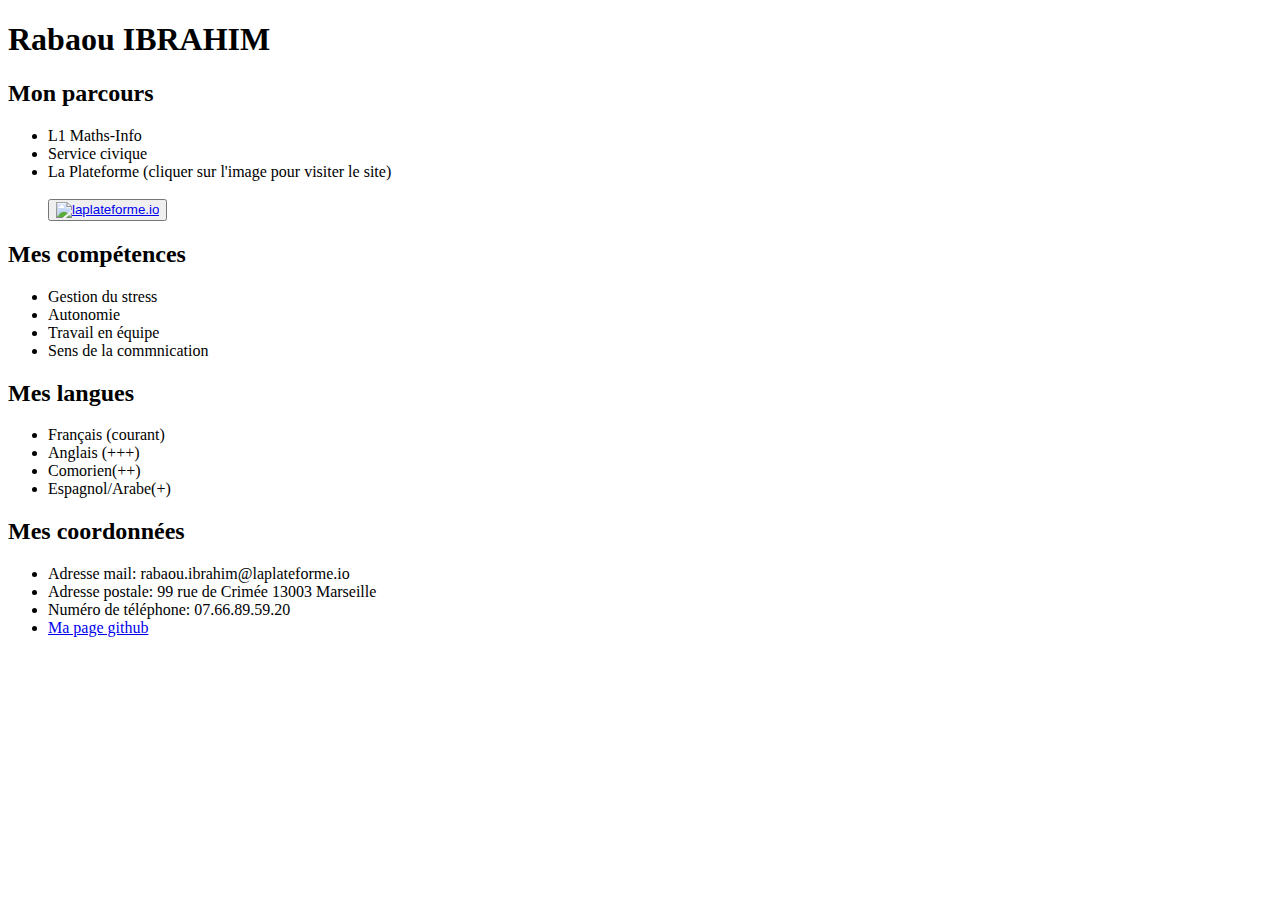
==== rabaou.ibrahim/Unit4-Dev/Cv-html/cv-rabaou-ibrahim.html @ 2fd0b29d "Modification" ====
<!DOCTYPE html>
<html lang="fr">
<head>
    <meta charset="UTF-8">
    <meta http-equiv="X-UA-Compatible" content="IR-edge">
    <meta name="viewport" content="width=device-width, initial-scale=1.0">
    <title>CV de Rabaou IBRAHIM</title>
</head>
    <body>       
    <head>
        <h1>Rabaou IBRAHIM</h1>
    </head>
    <main>
        <h2>Mon parcours</h2>
        <ul>
            <li>L1 Maths-Info</li>
            <li>Service civique</li>
            <li>La Plateforme (cliquer sur l'image pour visiter le site)</li>
            <br>
            <button><a href="https://laplateforme.io"><img src="C:\Users\Rania\Downloads\La Plateforme.jpg" alt="laplateforme.io" width="100" height="100">
            </a></button>
            <br>
            
        </ul>
        <h2>Mes compétences</h2>
        <ul>
            <li>Gestion du stress</li>
            <li>Autonomie</li>
            <li>Travail en équipe</li>
            <li>Sens de la commnication</li>
        </ul>
        <h2>Mes langues</h2>
        <ul>
            <li>Français (courant)</li>
            <li>Anglais (+++)</li>
            <li>Comorien(++)</li>
            <li>Espagnol/Arabe(+)</li>
        </ul>
        <h2>Mes coordonnées</h2>
        <ul>
            <li>Adresse mail: rabaou.ibrahim@laplateforme.io</li>
            <li>Adresse postale: 99 rue de Crimée 13003 Marseille</li>
            <li>Numéro de téléphone: 07.66.89.59.20</li>
            <li><footer><a href="https://github.com/rabaou-ibrahim">Ma page github</a></footer></li>
        </ul>
    </main>

</body>
</html>
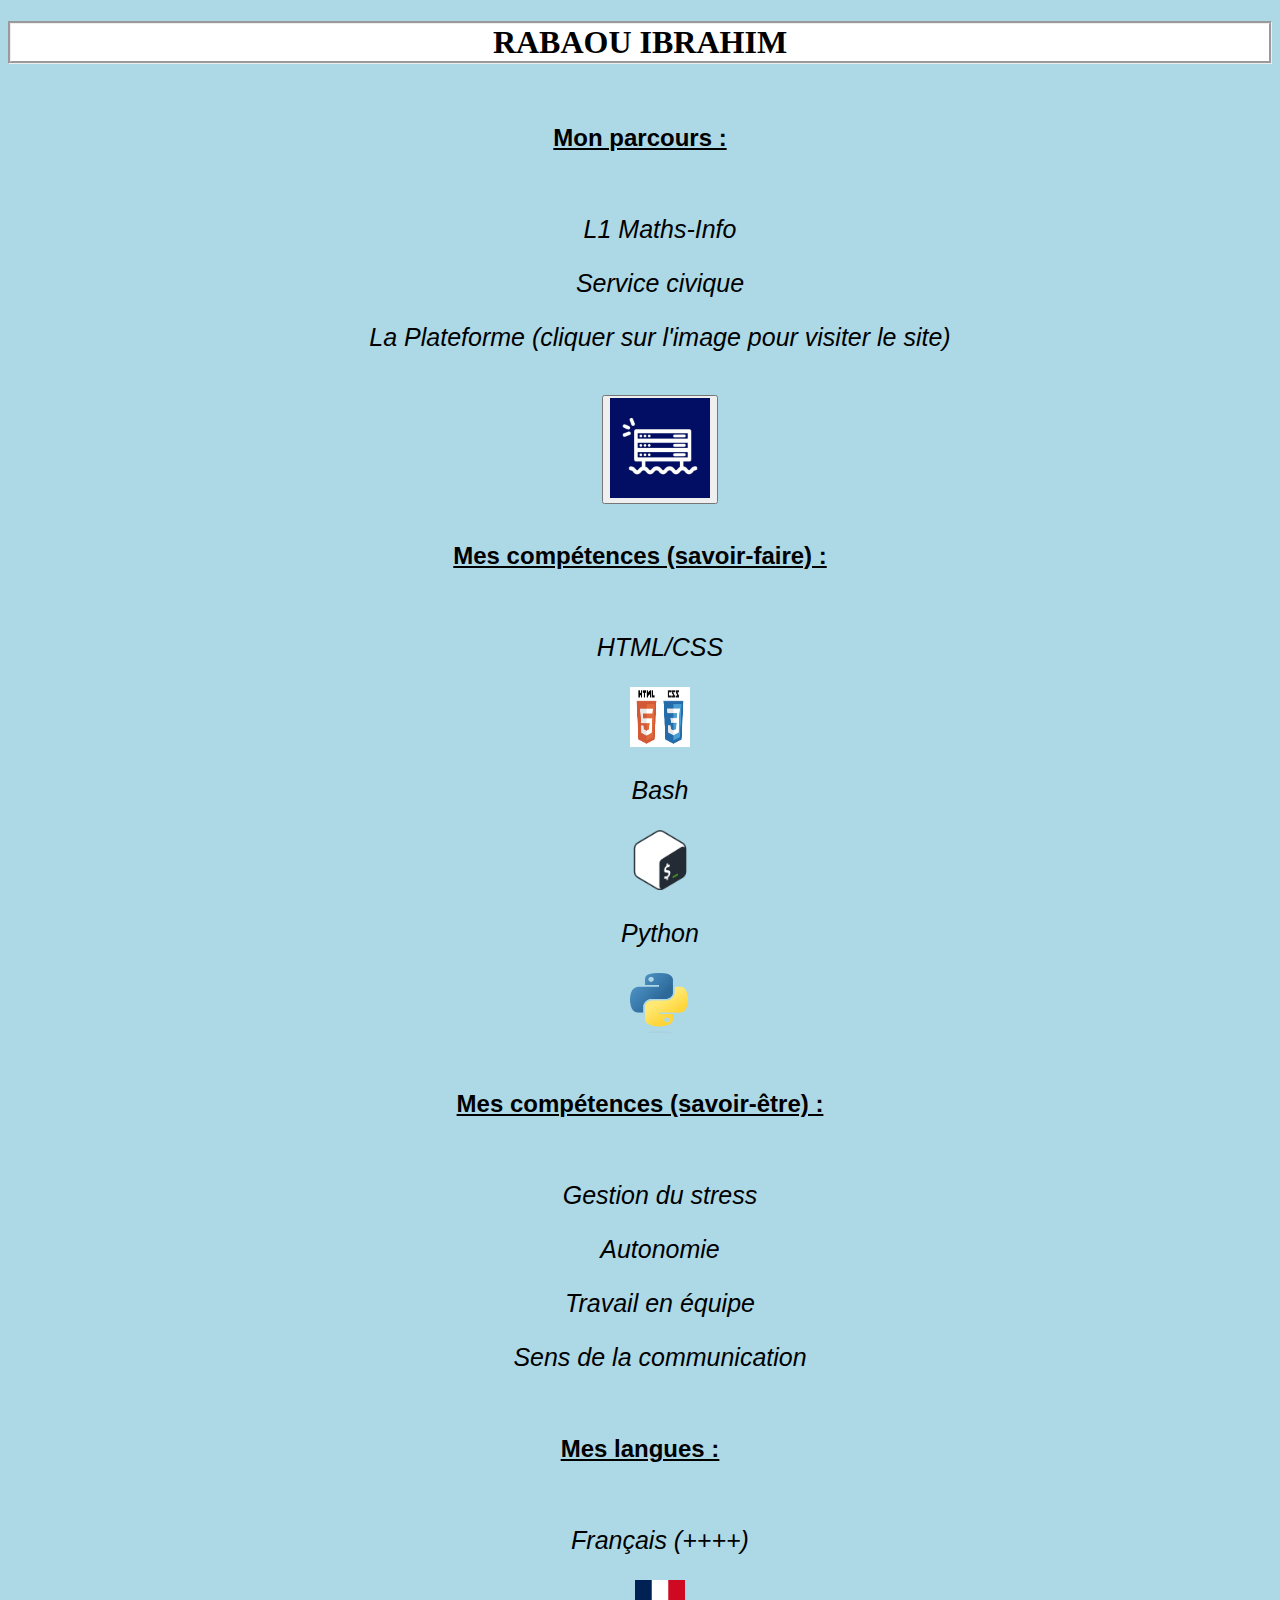
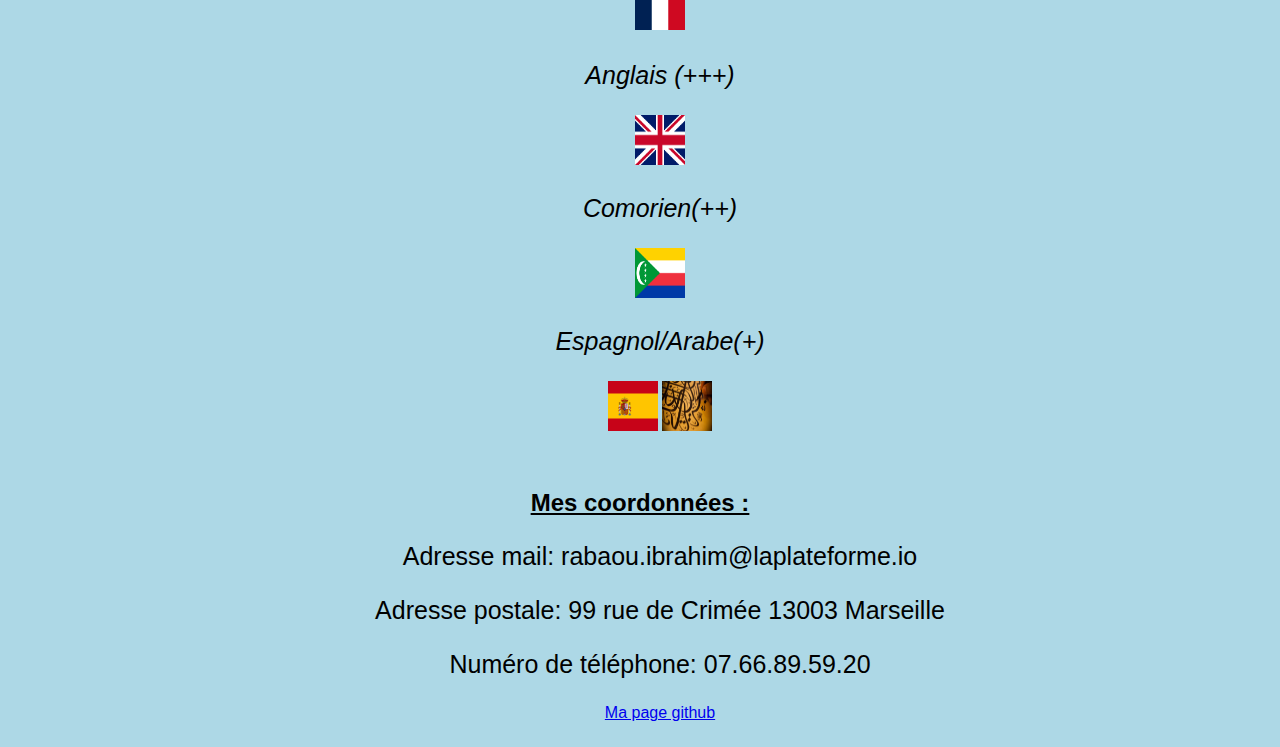
==== commit 36807c6d: "Ajout d'une feuille de style CSS" ====
--- a/rabaou.ibrahim/Unit4-Dev/Cv-html/cv-rabaou-ibrahim.html
+++ b/rabaou.ibrahim/Unit4-Dev/Cv-html/cv-rabaou-ibrahim.html
@@ -1,47 +1,93 @@
 <!DOCTYPE html>
 <html lang="fr">
 <head>
-    <meta charset="UTF-8">
-    <meta http-equiv="X-UA-Compatible" content="IR-edge">
-    <meta name="viewport" content="width=device-width, initial-scale=1.0">
-    <title>CV de Rabaou IBRAHIM</title>
-</head>
+<style>
+
+    body {
+      background: lightblue;
+    }
+    
+    h1 {
+      font-family: fantasy;
+      border:groove;
+      background-color:white ;
+      color: black;
+      text-align: center;
+    }
+
+    h2 {
+        font-family: Verdana, Geneva, Tahoma, sans-serif;
+        text-align: center;
+    }
+
+    ul{
+        font-family: 'Trebuchet MS', 'Lucida Sans Unicode', 'Lucida Grande', 'Lucida Sans', Arial, sans-serif;
+        text-align: center;
+    }
+
+    li {
+        text-align: center;
+    }
+    
+    p {
+      font-size: 25px;
+    }
+
+    img {
+        text-align: right;
+    }
+</style>
+    
     <body>       
     <head>
-        <h1>Rabaou IBRAHIM</h1>
+        <h1>RABAOU IBRAHIM</h1>
     </head>
+    <br>
     <main>
-        <h2>Mon parcours</h2>
+        <u><h2>Mon parcours :</h2></u>
+        <br>
         <ul>
-            <li>L1 Maths-Info</li>
-            <li>Service civique</li>
-            <li>La Plateforme (cliquer sur l'image pour visiter le site)</li>
+            <i><p>L1 Maths-Info</p>
+            <p>Service civique</p>
+            <p>La Plateforme (cliquer sur l'image pour visiter le site)</p>
             <br>
-            <button><a href="https://laplateforme.io"><img src="C:\Users\Rania\Downloads\La Plateforme.jpg" alt="laplateforme.io" width="100" height="100">
-            </a></button>
+            <button><a href="https://laplateforme.io"><img src="La Plateforme.jpg" alt="laplateforme.io" width="100" height="100">
+            </a></button></i>
             <br>
-            
+            <br>  
         </ul>
-        <h2>Mes compétences</h2>
+        <u><h2>Mes compétences (savoir-faire) :</h2></u>
+        <br>
         <ul>
-            <li>Gestion du stress</li>
-            <li>Autonomie</li>
-            <li>Travail en équipe</li>
-            <li>Sens de la commnication</li>
+            <i><p>HTML/CSS</p><img src="HTML_CSS.png" alt="html/css" width="60" height="60">
+            <p>Bash</p><img src="Bash.png" alt="bash" width="60" height="60">
+            <p>Python</p><img src="Python.png" alt="python" width="60" height="60"></i>
         </ul>
-        <h2>Mes langues</h2>
+            <br>    
+        <u><h2>Mes compétences (savoir-être) :</h2></u>
+        <br>   
         <ul>
-            <li>Français (courant)</li>
-            <li>Anglais (+++)</li>
-            <li>Comorien(++)</li>
-            <li>Espagnol/Arabe(+)</li>
+            <i><p>Gestion du stress</p>
+            <p>Autonomie</p>
+            <p>Travail en équipe</p>
+            <p>Sens de la communication</p></i>
         </ul>
-        <h2>Mes coordonnées</h2>
+            <br>
+        <u><h2>Mes langues :</h2></u>
+        <br>
         <ul>
-            <li>Adresse mail: rabaou.ibrahim@laplateforme.io</li>
-            <li>Adresse postale: 99 rue de Crimée 13003 Marseille</li>
-            <li>Numéro de téléphone: 07.66.89.59.20</li>
-            <li><footer><a href="https://github.com/rabaou-ibrahim">Ma page github</a></footer></li>
+            <i><p>Français (++++)<p><img src="FR.png" alt="FR" width="50" height="50">
+            <p>Anglais (+++)</p><img src="UK.png" alt="ENG" width="50" height="50">
+            <p>Comorien(++)</p><img src="Comoros.png" alt="comoros" width="50" height="50">
+            <p>Espagnol/Arabe(+)</p><img src="ES.png" alt="ES" width="50" height="50"> <img src="arabic.jpg" alt="arabic" width="50" height="50"></i>
+        </ul>
+            <br>
+        <u><h2>Mes coordonnées :</h2></u>
+        <ul>
+            <p>Adresse mail: rabaou.ibrahim@laplateforme.io</p>
+            <p>Adresse postale: 99 rue de Crimée 13003 Marseille</p>
+            <p>Numéro de téléphone: 07.66.89.59.20</p>
+            <p><footer><a href="https://github.com/rabaou-ibrahim">Ma page github</a></footer></p>
         </ul>
     </main>
 
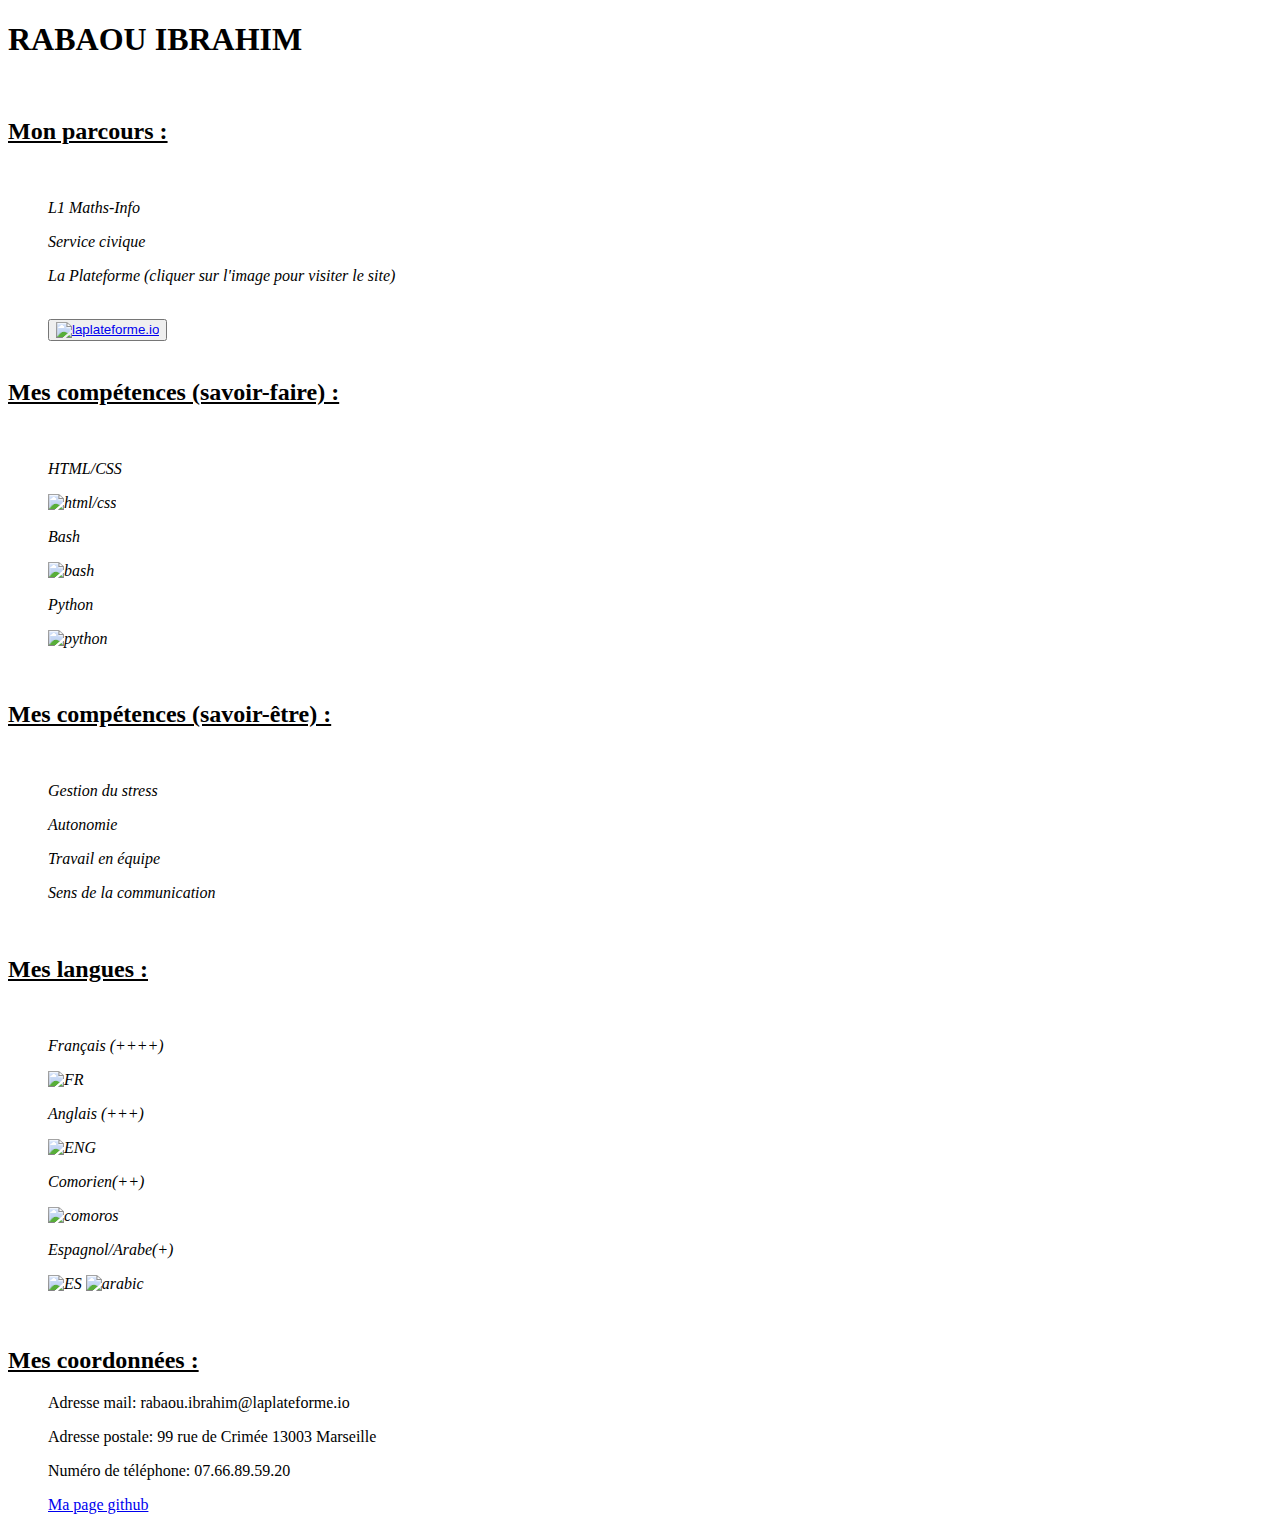
==== commit 3367b355: "Changement" ====
--- a/rabaou.ibrahim/Unit4-Dev/Cv-html/cv-rabaou-ibrahim.html
+++ b/rabaou.ibrahim/Unit4-Dev/Cv-html/cv-rabaou-ibrahim.html
@@ -1,46 +1,11 @@
 <!DOCTYPE html>
-<html lang="fr">
-<head>
-<style>
-
-    body {
-      background: lightblue;
-    }
-    
-    h1 {
-      font-family: fantasy;
-      border:groove;
-      background-color:white ;
-      color: black;
-      text-align: center;
-    }
-
-    h2 {
-        font-family: Verdana, Geneva, Tahoma, sans-serif;
-        text-align: center;
-    }
-
-    ul{
-        font-family: 'Trebuchet MS', 'Lucida Sans Unicode', 'Lucida Grande', 'Lucida Sans', Arial, sans-serif;
-        text-align: center;
-    }
-
-    li {
-        text-align: center;
-    }
-    
-    p {
-      font-size: 25px;
-    }
-
-    img {
-        text-align: right;
-    }
-</style>
-    
-    <body>       
+<html lang="fr">      
     <head>
+        <meta charset="UTF-8">
+        <meta http-equiv="X-UA-Compatible" content="IE=edge">
+        <meta name="viewport" content="width=device-width, initial-scale=1.0">
         <h1>RABAOU IBRAHIM</h1>
+        <link rel="stylesheet" href="cv-rabaou-ibrahim.css">
     </head>
     <br>
     <main>
